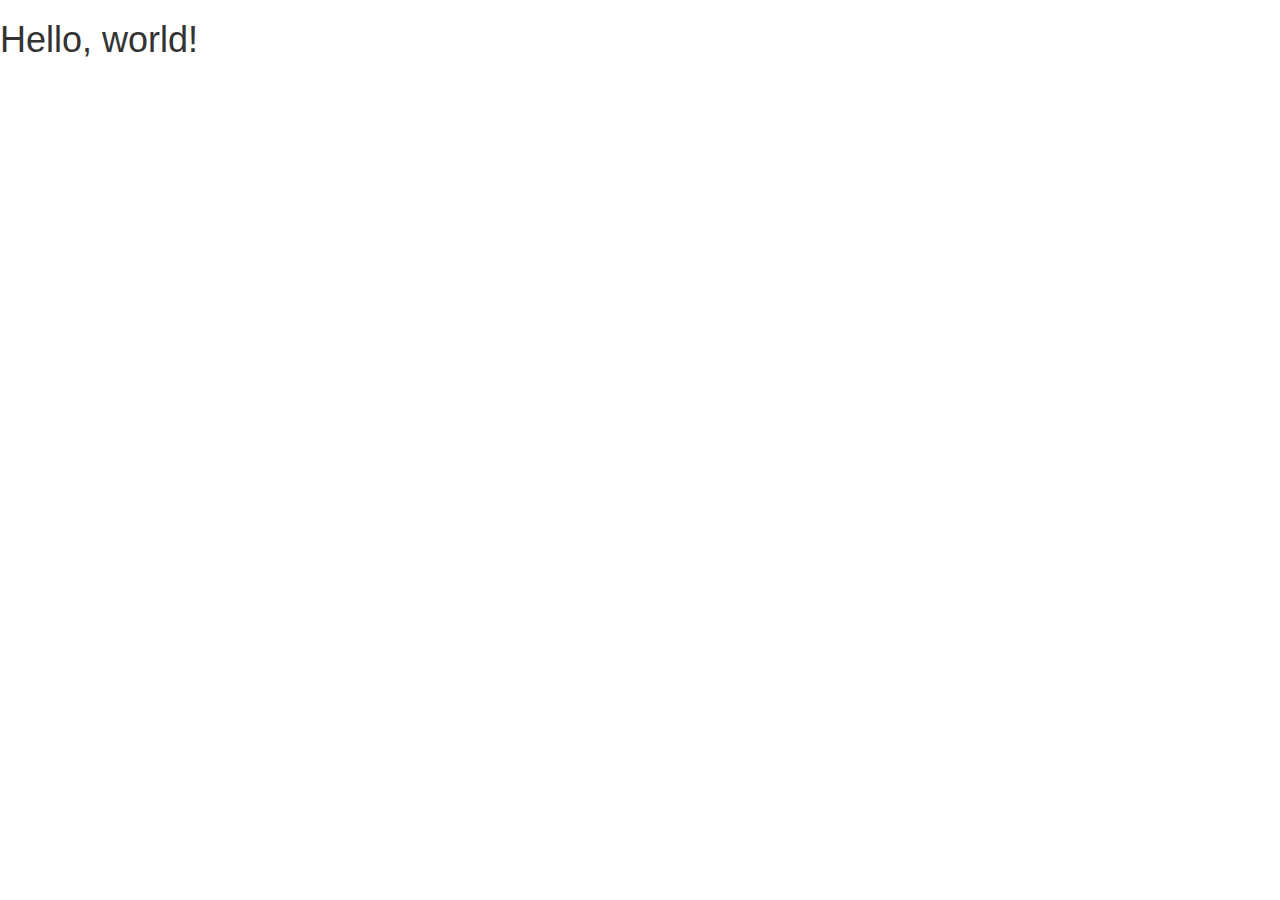
==== index.html @ 9dfd0d59 "first commit" ====
<!DOCTYPE html>
<html lang="ja">
  <head>
    <meta charset="utf-8">
    <meta http-equiv="X-UA-Compatible" content="IE=edge">
    <meta name="viewport" content="width=device-width, initial-scale=1">
    <title>Bootstrap Sample</title>
    <!-- BootstrapのCSS読み込み -->
    <link rel="stylesheet" href="//maxcdn.bootstrapcdn.com/bootstrap/3.3.5/css/bootstrap.min.css">
    <!-- jQuery読み込み -->
    <script src="//ajax.googleapis.com/ajax/libs/jquery/1.11.3/jquery.min.js"></script>
    <!-- BootstrapのJS読み込み -->
    <script src="//maxcdn.bootstrapcdn.com/bootstrap/3.3.5/js/bootstrap.min.js"></script>
  </head>
  <body>
    <h1>Hello, world!</h1>
  </body>
</html>
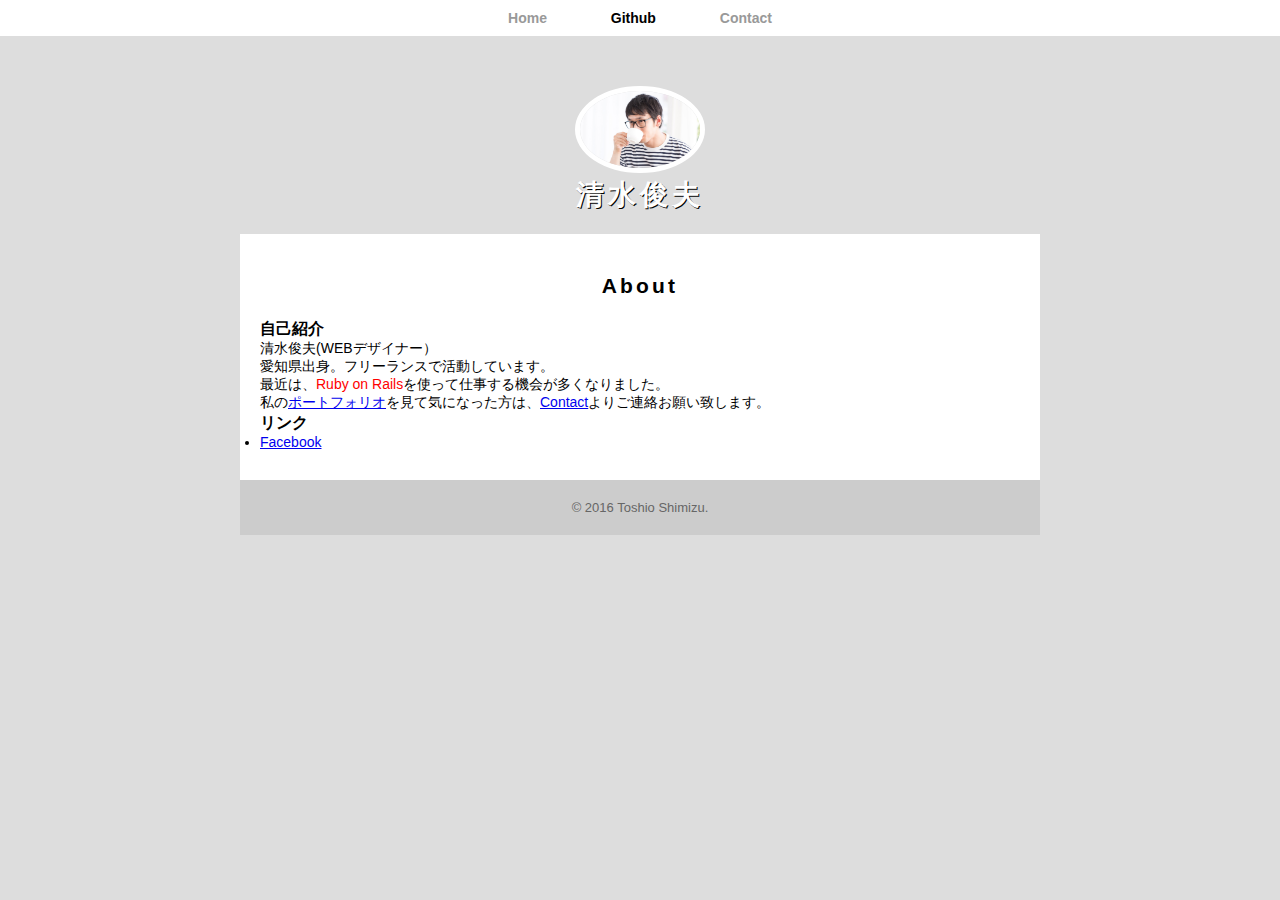
==== commit 32aa3f95: "sample before upload" ====
--- a/index.html
+++ b/index.html
@@ -4,15 +4,40 @@
     <meta charset="utf-8">
     <meta http-equiv="X-UA-Compatible" content="IE=edge">
     <meta name="viewport" content="width=device-width, initial-scale=1">
-    <title>Bootstrap Sample</title>
-    <!-- BootstrapのCSS読み込み -->
-    <link rel="stylesheet" href="//maxcdn.bootstrapcdn.com/bootstrap/3.3.5/css/bootstrap.min.css">
-    <!-- jQuery読み込み -->
-    <script src="//ajax.googleapis.com/ajax/libs/jquery/1.11.3/jquery.min.js"></script>
-    <!-- BootstrapのJS読み込み -->
-    <script src="//maxcdn.bootstrapcdn.com/bootstrap/3.3.5/js/bootstrap.min.js"></script>
+    <title>清水俊夫|about Bootstrap Sample</title>
+    <link rel="stylesheet" href="about.css">
   </head>
   <body>
-    <h1>Hello, world!</h1>
-  </body>
+        <header>
+            <nav>
+                <ul>
+                    <li><a href="index.html">Home</a></li>
+                    <li><a href="https://toshioshimizu.github.io/" class="selected">Github</a></li>
+                    <li><a href="contact.html">Contact</a></li>
+                </ul>
+            </nav>
+            <div id="logo">
+                <img src="profile.jpg" alt="">
+                <h1>清水俊夫</h1>
+            </div>
+        </header>
+        <div class="container">
+            <section>
+                <h2>About</h2>
+                <h3>自己紹介</h3>
+                <p>清水俊夫(WEBデザイナー）</p>
+                <p>愛知県出身。フリーランスで活動しています。</p>
+                <p>最近は、<span class="red">Ruby on Rails</span>を使って仕事する機会が多くなりました。</p>
+                <p>私の<a href="https://toshioshimizu.github.io/">ポートフォリオ</a>を見て気になった方は、<a href="contact.html">Contact</a>よりご連絡お願い致します。</p>
+                <h3>リンク</h3>
+                <ul>
+                    <li><a href="https://www.facebook.com/toshio.shimizu.102" target="_blank">Facebook</a></li>
+                    
+                </ul>
+            </section>
+            <footer>
+                <p>&copy; 2016  Toshio Shimizu.</p>
+            </footer>
+        </div>
+    </body>
 </html>--- a/about.css
+++ b/about.css
@@ -0,0 +1,100 @@
+*{
+    margin: 0;
+    padding: 0;
+}
+
+body{
+    font-family : YuGothic,"游ゴシック", "メイリオ", Meiryo, "ヒラギノ角ゴ Pro W3", "Hiragino Kaku Gothic Pro",sans-serif;
+    background-color:#ddd;
+    font-size:14px;
+    
+}
+
+span.red{
+    color: red;
+}
+
+
+header{
+    background-image: url("bg.jpg");
+    background-position: center center;
+    background-size: cover;
+    background-repeat: no-repeat;
+    padding-bottom: 100px;
+}
+
+#logo{
+    padding: 20px 0;
+    text-align: center;
+}
+
+#logo img{
+    max-width: 120px;
+    border: 5px solid #fff;
+    border-radius: 100%;
+
+}
+
+#logo h1{
+    letter-spacing: 0.15em;
+    color: #fff;
+    text-shadow: 1px 1px 0px #000;
+}
+
+
+nav{
+    margin:0 0 30px 0;
+    padding : 10px 0;
+    text-align: center;
+    background:#fff;
+}
+
+nav ul {
+    margin :0 10px;
+    padding :0;
+}
+
+
+nav ul li{
+    margin:0 20px;
+    display: inline-block;
+}
+
+nav ul li a{
+    padding : 15px 10px;
+    text-decoration: none;
+    color: #999;
+    font-weight: bold;
+}
+
+
+nav ul li a.selected{
+    color: #000;
+}
+
+
+.container{
+    max-width: 800px;
+    margin: -100px auto 0;
+    background-color: #fff;
+    
+}
+
+section {
+    padding: 30px 20px;
+}
+
+section h2 {
+    padding : 10px 0 20px 0;
+    text-align: center;
+    letter-spacing: 0.15em;
+}
+
+
+footer{
+    padding :20px 0 ;
+    font-size : 93%;
+    text-align : center;
+    background-color : #ccc;
+    color: #666;
+}